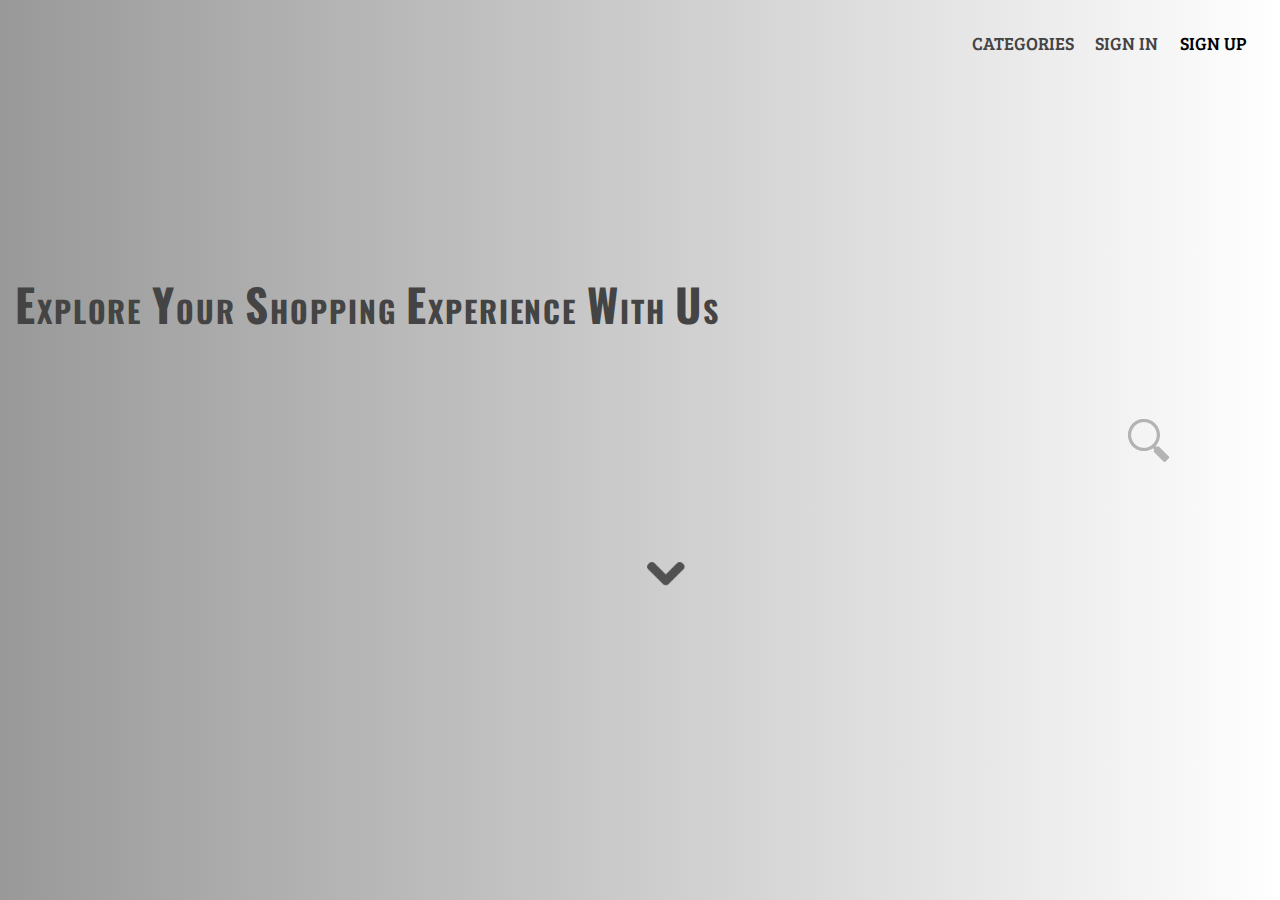
==== index.html @ 40625746 "First-page" ====
<!DOCTYPE html>
<head>
	<title>First Page</title>
	<meta name="viewport" content="width=device-width">
	<link rel="stylesheet" type="text/css" href="css/style.css">
</head>
	<body>
		<div class="jumbotron">
			<header>
				<div id="top" class="nav">
					<ul>
						<li><a href="#">Categories</a></li>
						<li><a href="#">Sign In</a></li>
						<li><a href="#"></a>Sign Up</li>
					</ul>
				</div>
			</header>
			<div class="primary-content">
				<h1><span class="cap">E</span>xplore <span class="cap">Y</span>our <span class="cap">S</span>hopping <span class="cap">E</span>xperience <span class="cap">W</span>ith <span class="cap">U</span>s</h1>	
			</div>
			<!--<div class="secondary-content">
				<form>
					<input type="text" value="What to buy today">
					<input type="button" href="#" value="Get It">
				</form>
			</div>-->
			<div id="wrap">
  				<form action="" autocomplete="on">
  					<input id="search" name="search" type="text" 	placeholder="What're You looking for ?">
  					<input id="search_submit" value="Rechercher" type="submit">
  				</form>
			</div>
			<img class="arrow" src="img/arrow.png" alt="Down arrow">
		</div>	
	</body>
</html>
---- css/style.css ----
/*Web fonts ------------*/
@import url(http://fonts.googleapis.com/css?family=Bree+Serif);
@import url(http://fonts.googleapis.com/css?family=Oswald);
body {
	margin: 0;
	padding: 0;
}
.jumbotron {
	min-height: 100%;
  	min-width: 1024px;
  	height: 780px;
  	width: 100%;
  	position: fixed;
  	/*background-image: url('../img/bg1.jpg');
	background-size: cover;
	background-repeat: no-repeat;
	*/background: linear-gradient(90deg,#999,#fff);
}
header {
	height: 10%;
	width: 100%;
}
.nav {
	margin-right: 1em;
	float: right;
}

.nav ul li {
	display: inline-block;
	margin-top: 0.875em;
	margin-right: 1em;
	font-family: 'Bree Serif', serif;
	font-weight: 400;
	font-size: 1.2em;
	text-transform: uppercase;
}

.nav a{
	text-decoration: none;
	color: #444;
}

.nav a:hover {
	color: #999;
}

.primary-content {
	margin-top: 180px;
	margin-left: 1em;
	font-family: 'Oswald', sans-serif;
	font-weight: 400;
	text-transform: uppercase;
	color: #444;
	letter-spacing: 0.125em;
}

.cap {
	font-family: 'Oswald', sans-serif;
	font-size: 1.5em;
}

.secondary-content {
	margin-left: 5em;
}

/*Search Box ------*/
@import url(http://fonts.googleapis.com/css?family=Lato:100,300,400,700);
@import url(https://raw.github.com/FortAwesome/Font-Awesome/master/docs/assets/css/font-awesome.min.css);

body {
	background: #DDD;
	font-size: 15px;
}
#wrap {
  margin: 50px 100px;
  display: inline-block;
  position: relative;
  width: 100%;
  height: 60px;
  float: right;
  padding: 0;
  position: relative;
}

input[type="text"] {
  height: 60px;
  font-size: 55px;
  display: inline-block;
  font-family: "Lato";
  font-weight: 100;
  border: none;
  outline: none;
  color: #555;
  padding: 3px;
  padding-right: 60px;
  width: 0px;
  position: absolute;
  top: 0;
  right: 0;
  background: none;
  z-index: 3;
  transition: width .4s cubic-bezier(0.000, 0.795, 0.000, 1.000);
  cursor: pointer;
}

input[type="text"]:focus:hover {
  border-bottom: 1px solid #BBB;
}

input[type="text"]:focus {
  width: 700px;
  z-index: 1;
  border-bottom: 1px solid #BBB;
  cursor: text;
}
input[type="submit"] {
  height: 67px;
  width: 63px;
  display: inline-block;
  color:red;
  float: right;
  background: url([data-uri]) center center no-repeat;
  text-indent: -10000px;
  border: none;
  position: absolute;
  top: 0;
  right: 0;
  z-index: 2;
  cursor: pointer;
  opacity: 0.4;
  cursor: pointer;
  transition: opacity .4s ease;
}

input[type="submit"]:hover {
  opacity: 0.8;
}

/*Scroll down*/
.arrow {
	margin-top: 30px;
	margin-left: 50%;
	width: 50px;
}
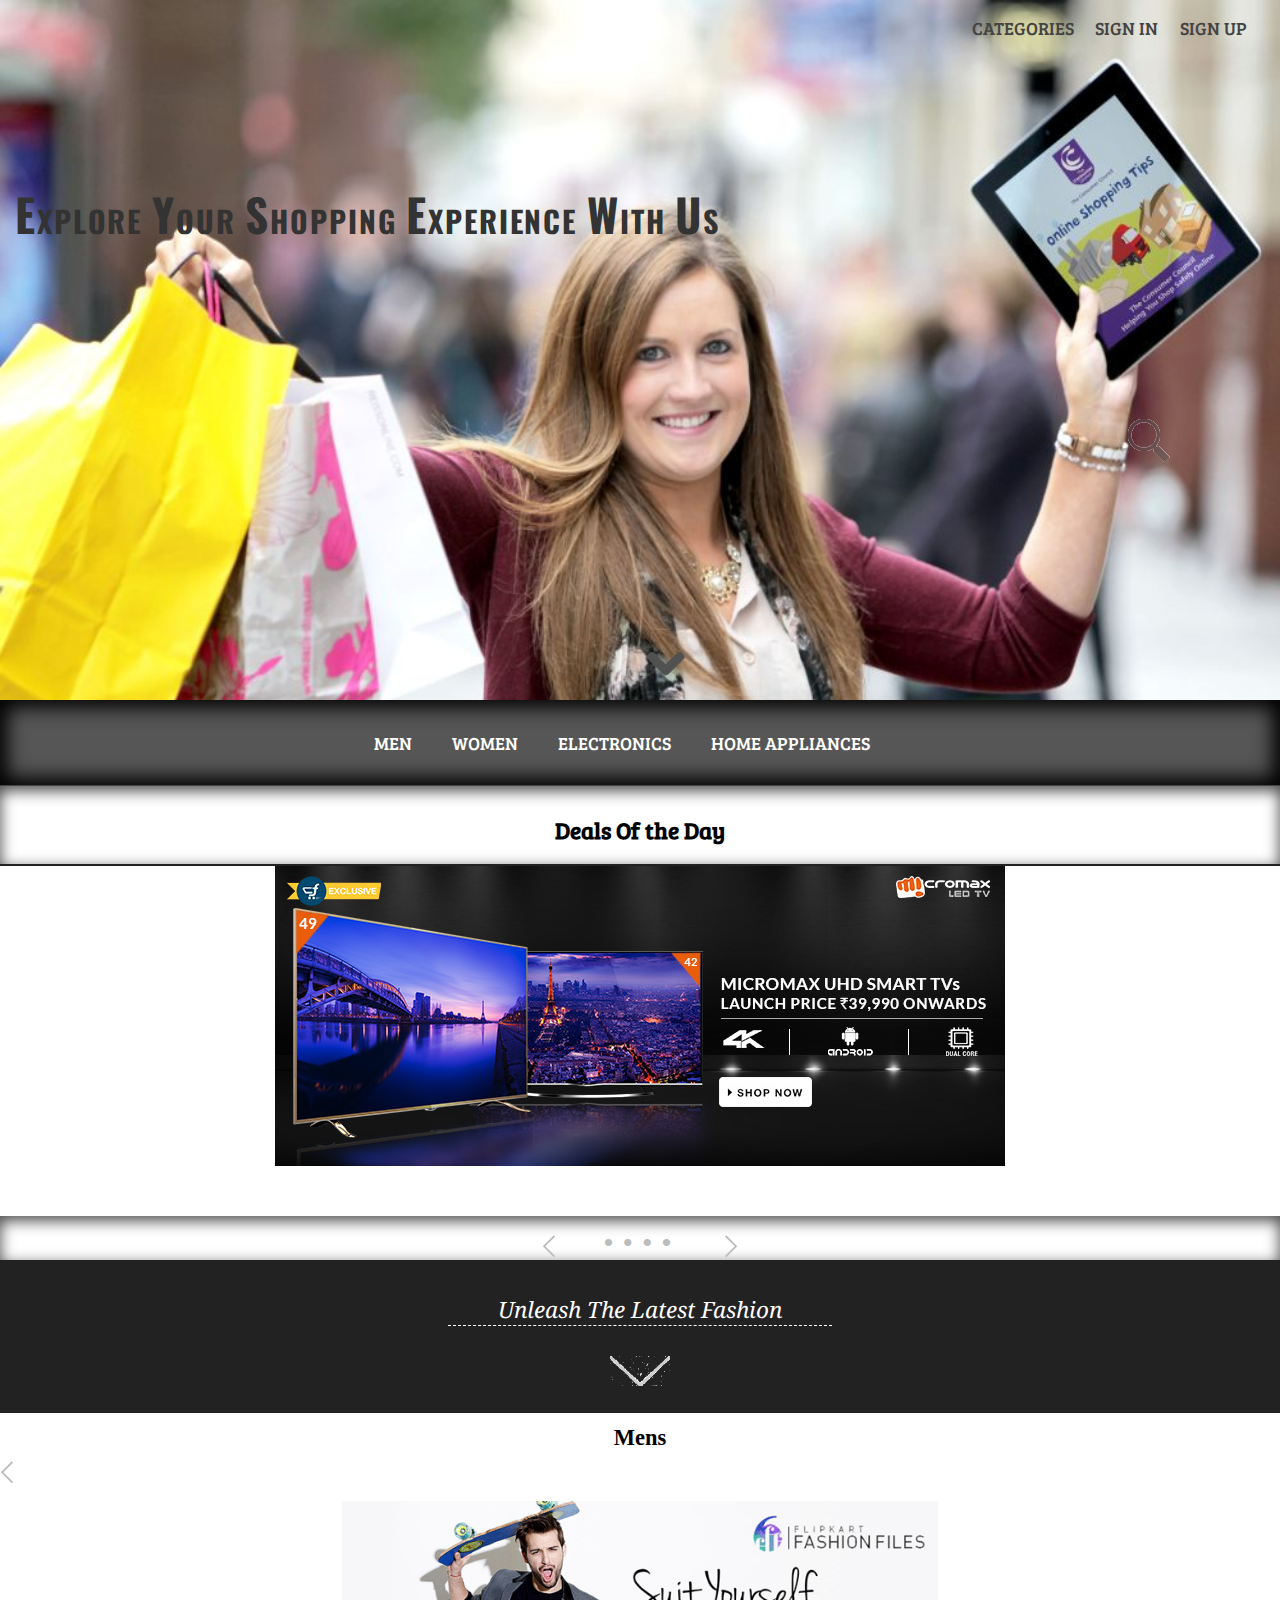
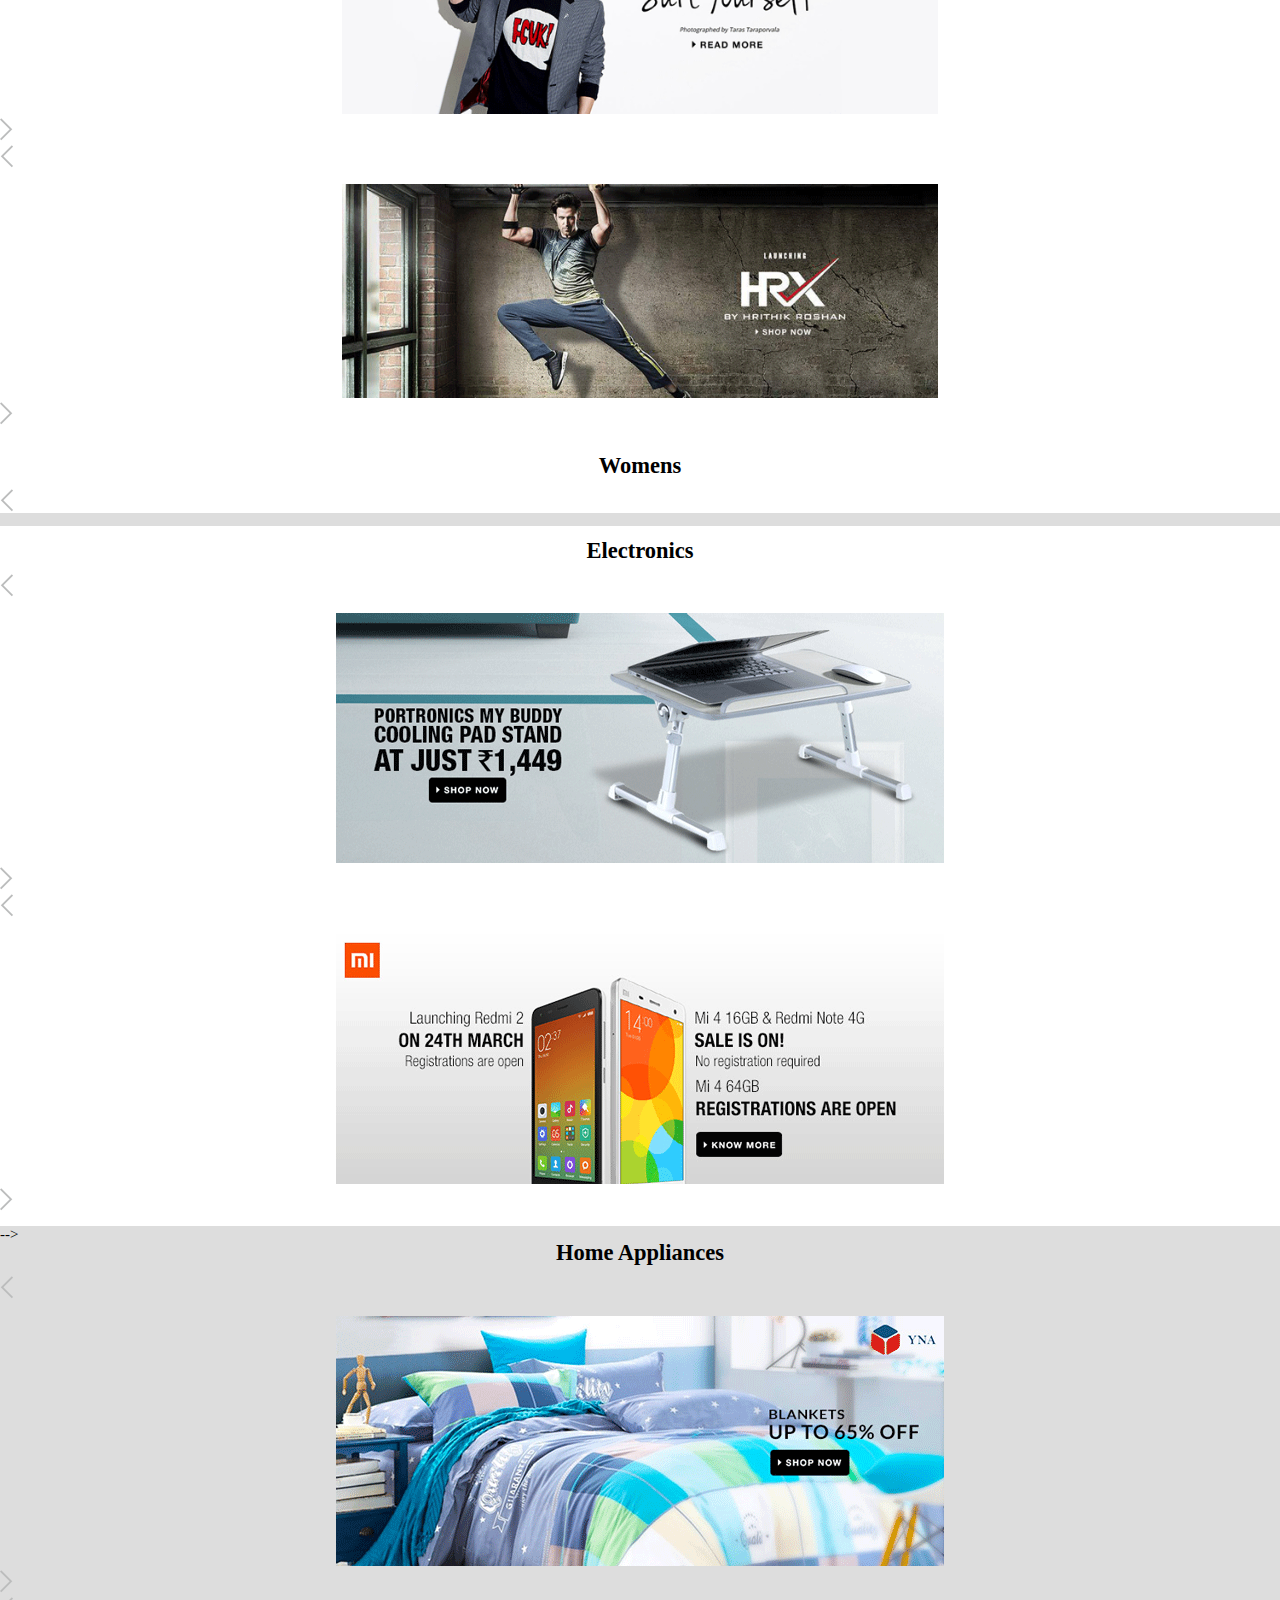
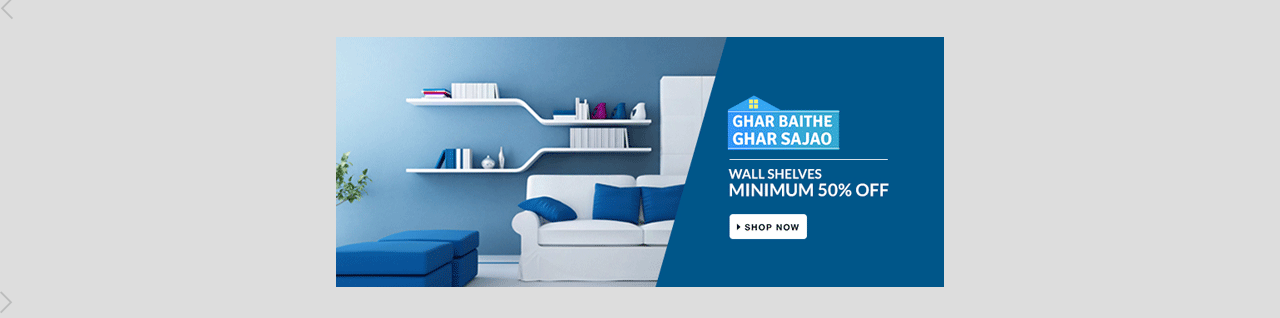
==== commit fcab603a: "Home page" ====
--- a/index.html
+++ b/index.html
@@ -2,20 +2,21 @@
 <head>
 	<title>First Page</title>
 	<meta name="viewport" content="width=device-width">
-	<link rel="stylesheet" type="text/css" href="css/style.css">
+	<link rel="stylesheet" type="text/css" href="css/test.css">
+	<!--<link href="http://s3.amazonaws.com/codecademy-content/courses/ltp2/css/bootstrap.min.css" rel="stylesheet">-->
 </head>
 	<body>
 		<div class="jumbotron">
 			<header>
-				<div id="top" class="nav">
+				<div id="top" class="nav group">
 					<ul>
-						<li><a href="#">Categories</a></li>
+						<li><a href="#cat">Categories</a></li>
 						<li><a href="#">Sign In</a></li>
-						<li><a href="#"></a>Sign Up</li>
+						<li><a href="#">Sign Up</a></li>
 					</ul>
 				</div>
 			</header>
-			<div class="primary-content">
+			<div class="heading">
 				<h1><span class="cap">E</span>xplore <span class="cap">Y</span>our <span class="cap">S</span>hopping <span class="cap">E</span>xperience <span class="cap">W</span>ith <span class="cap">U</span>s</h1>	
 			</div>
 			<!--<div class="secondary-content">
@@ -25,12 +26,150 @@
 				</form>
 			</div>-->
 			<div id="wrap">
-  				<form action="" autocomplete="on">
-  					<input id="search" name="search" type="text" 	placeholder="What're You looking for ?">
+  				<form action="">
+  					<input id="search" name="search" type="text" placeholder="What're You looking for ?">
   					<input id="search_submit" value="Rechercher" type="submit">
   				</form>
 			</div>
-			<img class="arrow" src="img/arrow.png" alt="Down arrow">
-		</div>	
-	</body>
+			<a href="#cat">
+			<img class="arrow" src="img/arrow.png" alt="Down arrow"></a>
+		</div>
+		<!--Second Page -->
+		<div id="cat" class="display-products">
+			<div class="menu group">
+				<ul>
+					<li><a href="#men">Men</a></li>
+					<li><a href="#women">Women</a></li>
+					<li><a href="#electronics">Electronics</a></li>
+					<li><a href="#home-app">Home Appliances</a></li>
+				</ul>	
+			</div>
+			<div class="sub-heading">
+				<h2>Deals Of the Day</h2>
+			</div>	
+			
+		<div class="slider">
+			<div class="slide active-slide">
+				<ul class="slide-img">
+					<li><a href="#"><img src="img/deals/img-1.jpg" /></a></li>
+				</ul>
+			</div>
+		
+			<div class="slide">
+				<ul class="slide-img">
+					<li><a href="#"><img src="img/deals/img-2.jpg" /></a></li>
+				</ul>
+			</div>
+			<div class="slide">
+				<ul class="slide-img">
+					<li><a href="#"><img src="img/deals/img-3.jpg" /></a></li>
+				</ul>
+			</div>
+		</div>
+
+		<div class="slider-nav">
+		  <a  class="arrow-prev"><img src="img/arrow-prev.png"></a>
+		  <ul class="slider-dots">
+		    <li class="dot active-dot">&bull;</li>
+		    <li class="dot">&bull;</li>
+		    <li class="dot">&bull;</li>
+		    <li class="dot">&bull;</li>
+		  </ul>
+		  <a class="arrow-next"><img src="img/arrow-next.png"></a>
+		</div>
+		<div class="gradient">
+			<h2 class="grad-heading">Unleash The Latest Fashion</h2>
+			<img class="down-arrow" src="img/down-arrow.gif" />
+		</div>
+	</div> 
+	<div class="categories">
+		<div id="men" class="sub-heading-top">
+			<h2>Mens</h2>
+		</div>
+		<div id="m" class="slider-c">
+			<div class="slide-c active-slide-c">
+				<span class="arrow-p"><a><img src="img/arrow-prev.png"></a></span>
+				<ul class="slide-img-c">	
+					<li><a href="#"><img src="img/mens/img-1.gif" width="98%" height="99%" text-align="center"></a></li>
+				</ul>
+				<span class="arrow-n"><a ><img src="img/arrow-next.png"></a></span>
+
+			</div>
+			<div class="slide-c">
+				<span class="arrow-p"><a><img src="img/arrow-prev.png"></a></span>
+				<ul class="slide-img-c">
+					<li><a href="#"><img src="img/mens/img-2.gif" width="98%" height="99%" text-align="center"></a></li>
+					
+				</ul>
+				<span class="arrow-n"><a ><img src="img/arrow-next.png"></a></span>
+
+			</div>
+		</div>
+		
+		<div id="women" class="sub-heading-bottom">
+			<h2>Womens</h2>
+		</div>
+		<div id="w" class="slider-c">
+			<div class="slide-c active-slide-c">
+				<span class="arrow-p"><a><img src="img/arrow-prev.png"></a></span>
+				<ul class="slide-img-c">
+					<li><a href="#"><img src="img/womens/img-1.gif"></a></li>
+				</ul>
+				<span class="arrow-n"><a ><img src="img/arrow-next.png"></a></span>
+			</div>
+			<div class="slide-c">
+				<span class="arrow-p"><a><img src="img/arrow-prev.png"></a></span>
+				<ul class="slide-img-c">
+					<li><a href="#"><img src="img/womens/img-2.gif"></a></li>
+				</ul>
+				<span class="arrow-n"><a ><img src="img/arrow-next.png"></a></span>
+
+			</div>
+		</div>
+	</div>
+	<div class="categories">
+		<div id="electronics" class="sub-heading-top">
+			<h2>Electronics</h2>
+		</div>
+		<div id="e" class="slider-c">
+			<div class="slide-c active-slide-c">
+				<span class="arrow-p"><a><img src="img/arrow-prev.png"></a></span>
+				<ul class="slide-img-c">
+					<li><a href="#"><img src="img/electronics/img-1.gif"></a></li>
+				</ul>
+				<span class="arrow-n"><a ><img src="img/arrow-next.png"></a></span>
+			</div>
+			<div class="slide-c">
+				<span class="arrow-p"><a><img src="img/arrow-prev.png"></a></span>
+				<ul class="slide-img-c">
+					<li><a href="#"><img src="img/electronics/img-2.gif"></a></li>
+				</ul>
+				<span class="arrow-n"><a ><img src="img/arrow-next.png"></a></span>
+			</div>
+		</div>
+		
+		<div id="home-app" class="sub-heading-bottom">
+			<h2>Home Appliances</h2>
+		</div>
+		<div id="h-a" class="slider-c">
+			<div class="slide-c active-slide-c">
+				<span class="arrow-p"><a><img src="img/arrow-prev.png"></a></span>
+				<ul class="slide-img-c">
+					<li><a href="#"><img src="img/home-appliances/img-1.gif"></a></li>
+				</ul>
+				<span class="arrow-n"><a ><img src="img/arrow-next.png"></a></span>
+			</div>
+			<div class="slide-c">
+				<span class="arrow-p"><a><img src="img/arrow-prev.png"></a></span>
+				<ul class="slide-img-c">
+					<li><a href="#"><img src="img/home-appliances/img-2.gif"></a></li>
+				</ul>
+				<span class="arrow-n"><a ><img src="img/arrow-next.png"></a></span>
+			</div>
+		</div>
+	</div>
+	<script src="http://code.jquery.com/jquery-1.11.0.min.js"></script>
+	<script src="//ajax.googleapis.com/ajax/libs/jquery/1.11.1/jquery.min.js"></script>
+	<script type="text/javascript" src="js/test.js"></script>
+	<script type="text/javascript" src="js/test-multiple-slider.js"></script>-->
 </html>--- a/css/test.css
+++ b/css/test.css
@@ -0,0 +1,462 @@
+/*Web fonts ------------*/
+@import url(http://fonts.googleapis.com/css?family=Bree+Serif);
+@import url(http://fonts.googleapis.com/css?family=Oswald);
+@import url(http://fonts.googleapis.com/css?family=Lobster|Droid+Serif:400,400italic);
+@import url(http://fonts.googleapis.com/css?family=Lobster);
+
+body {
+	margin: 0;
+	padding: 0;
+}
+a{
+  height: 0;
+}
+.jumbotron,
+.display-products,
+.categories {
+	min-height: 100%;
+	min-width: 1024px;
+	height: 700px;
+	width: 100%;
+	position: relative;
+	/*background-image: url('../img/bg1.jpg');
+	background-size: cover;
+	background-repeat: no-repeat;
+	*/
+   -webkit-margin-before: 0em;
+  -webkit-margin-after: 0em;
+  -webkit-margin-start: 0px;
+  -webkit-margin-end: 0px;
+  -webkit-padding-start: 00px;
+  /*background:  -webkit-linear-gradient(top, rgba(255,255,255,1) 0%, rgba(246,246,246,1) 47%, rgba(237,237,237,1) 96%, rgba(237,237,237,1) 100%, transparent),
+                url('../img/bg1.jpg');*/
+  
+  -webkit-margin-before: 0em;
+  -webkit-margin-after: 0em;
+  -webkit-margin-start: 0px;
+  -webkit-margin-end: 0px;
+  -webkit-padding-start: 00px;
+  -webkit-background-size: cover;   
+  
+}
+.jumbotron {
+  background: url('../img/bg2.jpg');
+  background-position: fixed;
+  background-size: cover;
+}
+header {
+	height: 10%;
+	width: 100%;
+}
+.nav {
+	margin-right: 1em;
+	float: right;
+}
+
+.nav ul li {
+	display: inline-block;
+	margin-top: 0.875em;
+	margin-right: 1em;
+	font-family: 'Bree Serif', serif;
+	font-weight: 400;
+	font-size: 1.2em;
+	text-transform: uppercase;
+}
+
+.nav a{
+	text-decoration: none;
+	color: #444;
+}
+
+.nav a:hover {
+  padding-bottom: 0.2em;
+	border-bottom: 1px solid #333;
+}
+
+.group::after {
+  content: "";
+  display: table;
+  clear: both;
+}
+
+.heading {
+	margin-top: 110px;
+  margin-bottom: 70px;
+	margin-left: 1em;
+	font-family: 'Oswald', sans-serif;
+	font-weight: 400;
+	text-transform: uppercase;
+	color: #333;
+	letter-spacing: 0.125em;
+}
+
+.cap {
+	font-family: 'Oswald', sans-serif;
+	font-size: 1.5em;
+}
+
+/*.secondary-content {
+	margin-left: 5em;
+}*/
+
+/*Search Box ------*/
+@import url(http://fonts.googleapis.com/css?family=Lato:100,300,400,700);
+@import url(https://raw.github.com/FortAwesome/Font-Awesome/master/docs/assets/css/font-awesome.min.css);
+
+body {
+	background: #DDD;
+	font-size: 15px;
+}
+#wrap {
+  margin: 90px 100px;
+  display: inline-block;
+  position: relative;
+  width: 100%;
+  height: 60px;
+  float: right;
+  padding: 0;
+  position: relative;
+}
+
+input[type="text"] {
+  height: 60px;
+  font-size: 55px;
+  display: inline-block;
+  font-family: "Lato";
+  font-weight: 100;
+  border: none;
+  outline: none;
+  color: #555;
+  padding: 3px;
+  padding-right: 60px;
+  width: 0px;
+  position: absolute;
+  top: 0;
+  right: 0;
+  background: none;
+  z-index: 3;
+  transition: width .4s cubic-bezier(0.000, 0.795, 0.000, 1.000);
+  cursor: pointer;
+}
+
+input[type="text"]:focus:hover {
+  border-bottom: 1px solid #BBB;
+}
+
+input[type="text"]:focus {
+  width: 700px;
+  z-index: 1;
+  border-bottom: 1px solid #BBB;
+  cursor: text;
+}
+input[type="submit"] {
+  height: 67px;
+  width: 63px;
+  display: inline-block;
+  color:red;
+  float: right;
+  background: url([data-uri]) center center no-repeat;
+  text-indent: -10000px;
+  border: none;
+  position: absolute;
+  top: 0;
+  right: 0;
+  z-index: 2;
+  cursor: pointer;
+  opacity: 0.4;
+  cursor: pointer;
+  transition: opacity .4s ease;
+}
+
+input[type="submit"]:hover {
+  opacity: 0.8;
+}
+
+/*Scroll down*/
+.arrow {
+	margin-top: 80px;
+	margin-left: 50%;
+	width: 50px;
+}
+
+/*Second Page*/
+/*.display-products {
+  background-color: #fff;
+  height: 700px;
+  clear: both;
+  display: block;
+  position: relative;
+  min-width: 1024px;
+  width: 100%;
+  min-height: 100%
+  -webkit-margin-before: 0em;
+  -webkit-margin-after: 0em;
+  -webkit-margin-start: 0px;
+  -webkit-margin-end: 0px;
+  -webkit-padding-start: 00px;
+  -webkit-background-size: cover;   
+}*/
+.display-products {
+  background-color: #fff;
+}
+.menu {
+  
+  position: relative;
+  height: 10%;
+  width: 100%;
+  /*position: fixed;*/
+  background-color: rgba(68,68,68,0.9);
+  color: #fff;
+  box-shadow: inset 0 0 1.3em 0.5em #000;
+  border-bottom: 1px solid #444;
+  text-align: center;
+  padding-top: 1em;
+}
+
+.menu ul{
+  -webkit-margin-before: 0em;
+  -webkit-margin-after: 0em;
+  -webkit-margin-start: 0px;
+  -webkit-margin-end: 0px;
+  -webkit-padding-start: 00px;
+}
+
+.menu ul li {
+  display: inline-block;
+  margin-top: 0.875em;
+  margin-right: 1em;
+  font-family: 'Bree Serif', serif;
+  font-weight: 400;
+  font-size: 1.2em;
+  text-transform: uppercase;
+  padding-right: 1em;
+}
+
+.menu a{
+  text-decoration: none;
+  color: #fff;
+}
+
+.menu a:hover {
+  color: #222;
+}
+
+.sub-heading ,
+.sub-heading-m {
+  font-family: 'Bree Serif', serif;
+  font-weight: normal;
+  font-size: 1em;
+  padding-top: 0.7em;
+  box-shadow: inset 0 0.3em 1em #444;
+  border-bottom: 2px solid #222;
+  text-align: center;
+}
+
+/*Deals Of the Day*/
+.categories {
+  display: block;;
+}
+/*Image Slider*/
+.slider {
+  position: relative;
+  height: 50%;
+}
+
+.slide {
+  display: none;
+  position: absolute;
+  top: 0;
+  left: 0;
+  width: 100%;
+  height: 100%;
+}
+
+.active-slide {
+  display: block;
+}
+.slide-img {
+  text-align: center;
+}
+
+.slider-nav {
+  text-align: center;
+  padding-top: 0.7em;
+  box-shadow: inset 0 0.3em 1em #444;
+}
+
+.arrow-prev {
+  margin-right: 45px;
+  display: inline-block;
+  vertical-align: top;
+  margin-top: 9px;
+}
+
+.arrow-next {
+  margin-left: 45px;
+  display: inline-block;
+  vertical-align: top;
+  margin-top: 9px;
+}
+
+.arrow-prev .arrow-next a:hover {
+  
+}
+.slider-dots {
+  list-style: none;
+  display: inline-block;
+  padding-left: 0;
+  margin-bottom: 0;
+}
+
+.slider-dots li {
+  color: #bbbcbc;
+  display: inline;
+  font-size: 30px;
+  margin-right: 5px;
+}
+
+.slider-dots li .active-dot {
+  color: #363636;
+}
+
+.gradient {
+  height: 25%;
+  width: 100%;
+  margin-bottom: 0;
+  text-align: center;
+  background-color: rgba(34,34,34,1);
+}
+
+.grad-heading {
+  width: 30%;
+  margin: auto;
+  text-align: center;
+  color: #fff;
+  padding-top: 1.5em;
+  font-size: 1.5em;
+  font-weight:normal;
+  font-style: italic;
+  font-family: 'Droid Serif', serif;
+  border-bottom: 1px dashed #fff;
+}
+
+.down-arrow {
+  width: 4em;
+  height: 2em;
+  margin-top: 2em;
+}
+
+/*Categories*/
+
+.categories {
+  background: #fff;
+}
+
+.sub-heading-top,
+.sub-heading-bottom {
+  margin-top: 1%;
+  height: 3%;
+  text-align: center;
+  padding-top: 0.8em;
+  padding-bottom: 1em;
+  border-bottom: transparent;
+}
+.sub-heading-top h2,
+.sub-heading-bottom h2 {
+  -webkit-margin-before: 0;
+  -webkit-margin-after: 0;
+  -webkit-margin-start: 0;
+  -webkit-margin-end: 0;
+
+}
+.sub-heading-bottom {
+  margin-top: 1%;
+}
+.slider-cat {
+  position: relative;
+  width:100%;
+  height: 40%;
+  padding-top: 0.7em;
+  box-shadow: inset 0 0.3em 1em #444;
+}
+.slider-cat div {
+  width: 100%;
+  height: 100%;
+  display: none;  
+}
+/*.slider-cat .show {
+  display: block;
+}*/
+.slide-img-c ,
+.slide-img-c li{
+  position: relative;
+  text-align: center;
+  width: 50%;
+  height: 90%;
+  margin: auto;
+  margin-top: 1%;
+}
+.slide-img-c li {
+  width: 95%;
+  height: 100%;
+}
+.shadow {
+  width: 570px;
+  height: 50px;
+  background-image: url('../img/shadow-2.png');
+  background-repeat: no-repeat;
+  background-position: top;
+  margin: -40px auto;
+}
+
+/*.slide-c,
+ {
+  position: relative;
+  display: none;
+  top: 0;
+  bottom: 0;
+  height: 100%;
+  overflow: hidden;
+  box-shadow: inset 0 0.3em 1em #444;
+}
+.active-slide-c {
+  display: block;
+}*/
+ul {
+  -webkit-margin-before: 0em;
+  -webkit-margin-after: 0em;
+  -webkit-margin-start: 0px;
+  -webkit-margin-end: 0px;
+  -webkit-padding-start: 0px;
+}
+li {
+  display: block;
+}
+/*.arrow-p {
+  position: relative;
+  margin-left:25%;
+ }
+.arrow-n {
+  float: right;
+  margin-right: 25%;
+}
+.arrow-p  img {
+  padding-top: 10%;
+}
+.arrow-n  img {
+  padding-bottom:-10%;
+}*/
+/**.slide-img-c li::before {
+  content: url('../img/arrow-prev.png');
+  display: block; 
+  padding-top: 13%;
+  padding-right: 1em;
+  float:left;
+}
+.slide-img-c li::after {
+  content: url('../img/arrow-next.png');
+  display: block;
+  padding-top: 13%;
+  padding-left: 1em;
+  float: right;
+}**/
